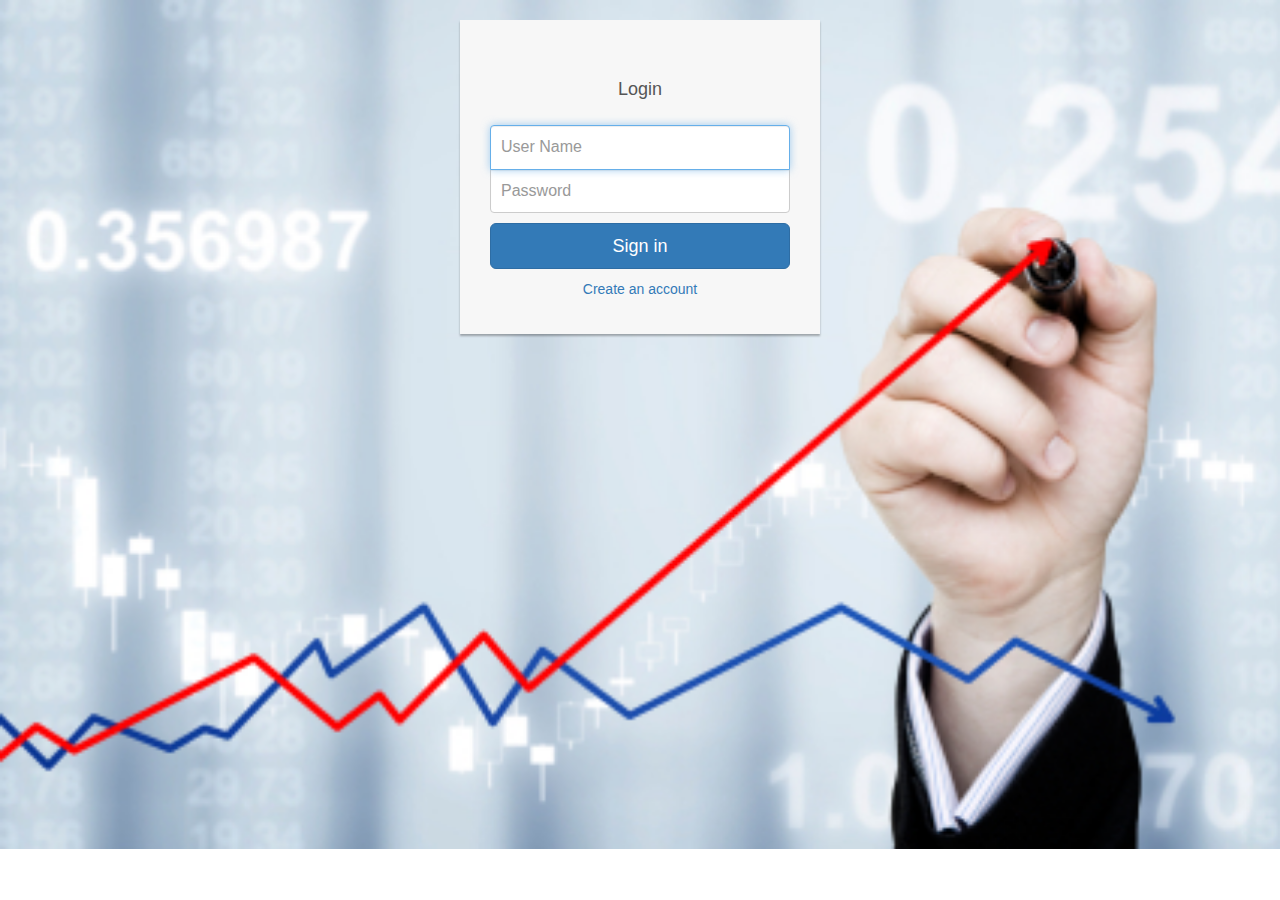
==== StockGame/resources/index.html @ f06d02c9 "view stock works" ====
<!DOCTYPE html>
<html lang="en">
<head>
	<meta charset="UTF-8">
	<meta http-equiv="X-UA-Compatible" content="IE-edge">
	<meta name="viewport" content="width = device-width, initial-scale = 1">
	<link rel="stylesheet" type="text/css" href="https://maxcdn.bootstrapcdn.com/bootstrap/3.3.6/css/bootstrap.min.css">
	<link rel="stylesheet" type="text/css" href="resources/css/styles.css">
	<title>Stock Market Game</title>

</head>

<body>

<!-- <div class="container">
	<div class="page-header">
		<h1>Stock Market Game</h1>
	</div>

	<div class="jumbotron" id="login_form">
		<p>Login</p>
		<p>
			<a href="#" class="btn btn-default btn-lg" role="button">New User?</a>
			<button class="btn btn-danger" id="new_user" role="button">New User?</button>
		</p>
	</div>
</div> -->

<div class="container">
    <div class="row">
        <div class="col-sm-5 col-md-4 col-md-offset-4">
            <!-- <h1 class="text-center login-title">Sign in to continue to Stock Market Game</h1> -->
            <div class="account-wall">
                <!-- <img class="profile-img" src="https://lh5.googleusercontent.com/-b0-k99FZlyE/AAAAAAAAAAI/AAAAAAAAAAA/eu7opA4byxI/photo.jpg?sz=120"
                    alt=""> -->
                <!-- <h1 class="text-center login-title">Stock Market Game </h1> -->
                <h1 class="text-center login-title">Login</h1>
                <form class="form-signin">
                <input id="user_name" type="text" class="form-control" placeholder="User Name" required autofocus>
                <input id="password" type="password" class="form-control" placeholder="Password" required>
                <button id="sign_in" class="btn btn-lg btn-primary btn-block">
                    Sign in</button>
                <label class="checkbox pull-left">
                </label>
                <a href="SignUp.html" class="text-center new-account">Create an account </a>
                </form>
            </div>
        </div>
    </div>	
</div>

<script src="https://ajax.googleapis.com/ajax/libs/jquery/2.1.3/jquery.min.js"></script>
<script src="https://maxcdn.bootstrapcdn.com/bootstrap/3.3.6/js/bootstrap.min.js"></script>
<script src="../js/index.js"></script>

</body>
</html>
---- StockGame/resources/resources/css/styles.css ----
body {
	background-image: url("../images/sm1.jpg");
    background-repeat: no-repeat;
    background-size: cover;
}

.jumbotron{
		background-color:#2E2D88;
		color:white;
		}

/* Adds borders for tabs */
.tab-content{
	border-left: 1px solid #ddd;
	border-right: 1px solid #ddd;
	border-bottom: 1px solid #ddd;
	padding: 10px;
}
.nav-tabs{
	margin-bottom: 0;
}

#login_form {
   text-align: center;
   vertical-align: middle;
}


.form-signin
{
    max-width: 330px;
    padding: 15px;
    margin: 0 auto;
}
.form-signin .form-signin-heading, .form-signin .checkbox
{
    margin-bottom: 10px;
}
.form-signin .checkbox
{
    font-weight: normal;
}
.form-signin .form-control
{
    position: relative;
    font-size: 16px;
    height: auto;
    padding: 10px;
    -webkit-box-sizing: border-box;
    -moz-box-sizing: border-box;
    box-sizing: border-box;
}
.form-signin .form-control:focus
{
    z-index: 2;
}
.form-signin input[type="text"]
{
    margin-bottom: -1px;
    border-bottom-left-radius: 0;
    border-bottom-right-radius: 0;
}
.form-signin input[type="password"]
{
    margin-bottom: 10px;
    border-top-left-radius: 0;
    border-top-right-radius: 0;
}
.account-wall
{
    margin-top: 20px;
    padding: 40px 0px 20px 0px;
    background-color: #f7f7f7;
    -moz-box-shadow: 0px 2px 2px rgba(0, 0, 0, 0.3);
    -webkit-box-shadow: 0px 2px 2px rgba(0, 0, 0, 0.3);
    box-shadow: 0px 2px 2px rgba(0, 0, 0, 0.3);
}
.login-title
{
    color: #555;
    font-size: 18px;
    font-weight: 400;
    display: block;
}
.profile-img
{
    width: 96px;
    height: 96px;
    margin: 0 auto 10px;
    display: block;
    -moz-border-radius: 50%;
    -webkit-border-radius: 50%;
    border-radius: 50%;
}
.need-help
{
    margin-top: 10px;
}
.new-account
{
    display: block;
    margin-top: 10px;
}
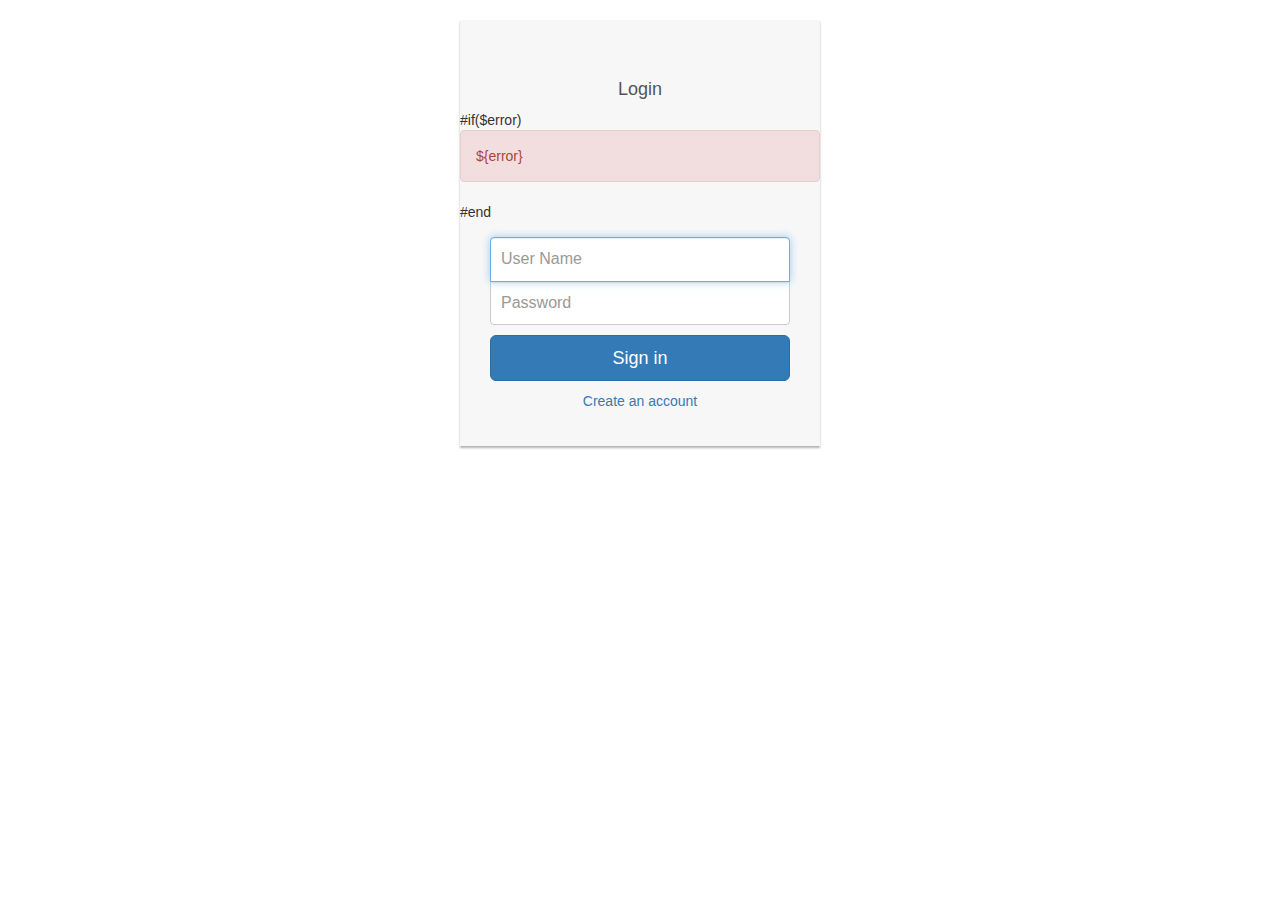
==== commit fb773735: "Added user create and login cases" ====
--- a/StockGame/resources/index.html
+++ b/StockGame/resources/index.html
@@ -35,14 +35,17 @@
                     alt=""> -->
                 <!-- <h1 class="text-center login-title">Stock Market Game </h1> -->
                 <h1 class="text-center login-title">Login</h1>
-                <form class="form-signin">
-                <input id="user_name" type="text" class="form-control" placeholder="User Name" required autofocus>
-                <input id="password" type="password" class="form-control" placeholder="Password" required>
+                #if($error)
+                <div class="alert alert-danger" role="alert">${error}</div>
+                #end
+                <form class="form-signin" action="login" method="post">
+                <input id="user_name" type="text" name="username" class="form-control" placeholder="User Name" required autofocus>
+                <input id="password" type="password" name="password" class="form-control" placeholder="Password" required>
                 <button id="sign_in" class="btn btn-lg btn-primary btn-block">
                     Sign in</button>
                 <label class="checkbox pull-left">
                 </label>
-                <a href="SignUp.html" class="text-center new-account">Create an account </a>
+                <a href="signup" class="text-center new-account">Create an account </a>
                 </form>
             </div>
         </div>
@@ -51,7 +54,7 @@
 
 <script src="https://ajax.googleapis.com/ajax/libs/jquery/2.1.3/jquery.min.js"></script>
 <script src="https://maxcdn.bootstrapcdn.com/bootstrap/3.3.6/js/bootstrap.min.js"></script>
-<script src="../js/index.js"></script>
+<script src="js/index.js"></script>
 
 </body>
 </html>
